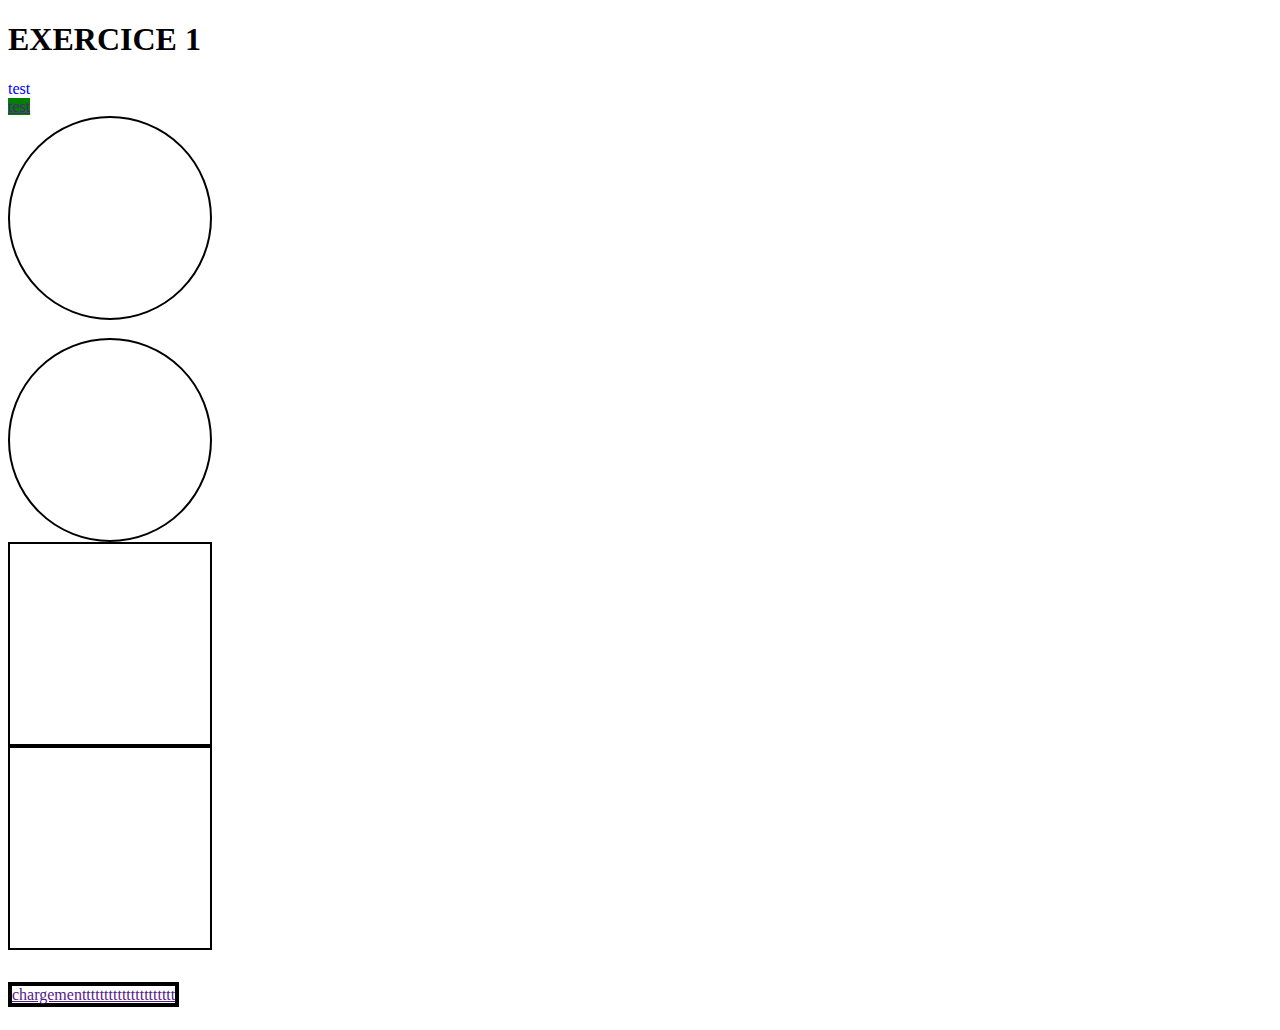
==== ex1.html @ 14762012 "first commit" ====
<!DOCTYPE html>
<html lang="en">
<head>
    <meta charset="UTF-8">
    <meta http-equiv="X-UA-Compatible" content="IE=edge">
    <meta name="viewport" content="width=device-width, initial-scale=1.0">
    <link rel="stylesheet" href="style.css">
    <title>Document</title>
</head>
<body>
    <h1>EXERCICE 1</h1>
    <a href="" class="a">test</a><br>
    <a href="" class="b">test</a>

    <div class="cercle"></div><br>
    <div class="cercle2"></div>
    <div class="carre"></div>
    <div class="carre2"></div>
    <br><br>
    <a href="" class="chgt">chargementtttttttttttttttttttt</a>
    <br><br>

</body>
</html>
---- style.css ----
.a {
    color: blue;
    text-decoration: none;
    transition: 0.3s;
}

.a:hover {
    color: darkblue;
}

.b {
    background-color: green;
    transition: 0.3s;
}

.b:hover {
    background-color: darkgreen;
}

.cercle {
    border-radius: 50%;
    height: 200px;
    width: 200px;
    border: 2px solid black;
    transition: 2s;
    transition-delay: 500ms;

}

.cercle:hover {
    transform: scale(0.5);
}

.cercle2 {
    border-radius: 50%;
    height: 200px;
    width: 200px;
    border: 2px solid black;
    transition: 5s;
    transition-timing-function: cubic-bezier(.6, .01, .97, .5);

}

.cercle2:hover {
    transform: scale(2);
}

.carre {
    height: 200px;
    width: 200px;
    border: 2px solid black;
    transition: transform 2s, border 1s, background 0.3s;
}

.carre:hover {
    background-color: red;
    border: 4px solid blue;
    transform: scale(1.5);
}

.carre2 {
    height: 200px;
    width: 200px;
    border: 2px solid black;
    transition: 3s;
}

.carre2:hover {
    transition: 0.3s;
    transform: scale(2);
}


.chgt {
    position: relative;
    border: 4px solid black;
    width: 200px;
    height: 50px;
}

.chgt::before{
    content: "";
    background-color: green;
    position: absolute;
    left: 0px;
    height: 100%;
    width: 0;
    transition: width 4s linear , background-color 0.3s linear 2s;
  
}


.chgt:hover:before{
    width: 100%;
    background-color: red;

}

/* EXERCICE 2*/
.carres{
    height: 200px;
    width: 200px;
    transition: 3s;
    background: linear-gradient(90deg, rgba(2,0,36,1) 0%, rgba(9,9,121,1) 35%, rgba(0,212,255,1) 100%);
}
.carres:hover{
    transform: translateX(100px) skew(15deg);
   
}
.cercles {
    border-radius: 50%;
    height: 200px;
    width: 200px;
    background: linear-gradient(90deg, rgba(2,0,36,1) 0%, rgba(9,9,121,1) 35%, rgba(0,212,255,1) 100%);

    transition: 5s;

}

.cercles:hover {
    transform : rotate(360deg) 
}
.carreb{
    height: 200px;
    width: 200px;
    background-color: black;
    transition: 3s;
    transform-origin: right bottom;
}
.carreb:hover{
    background-color: brown;
    transform : rotate(360deg);

}

.img{
    width: 200px;
    height: 200px;
    transform: scale(0.5);
    
}
.img:hover{
    transform: scale(1);
}
.container{
    width: 300px;
    height: 300px;
    overflow: hidden;
    
}
.imgs{
    width: 100%;
    height: 100%;
    object-fit: cover;
    transition: 3s;
}
.imgs:hover{
    transform: scale(1.2);
 
}
.cercles2 {
    border-radius: 50%;
    height: 500px;
    width: 500px;
    background: linear-gradient(90deg, rgba(2,0,36,1) 0%, rgba(9,9,121,1) 35%, rgba(0,212,255,1) 100%);
    border: 2px solid black;
    transition: 5s;
    display: flex;
    align-items: bottom;
    justify-content: center;

}

.cercles2:hover .AZ{
    transform : rotate(360deg); 
}
.AZ{
    height: 20px;
    width: 20px;
    background: green;
    transform-origin: center 250px;
    transition: 10s;
    position: absolute;
    
}
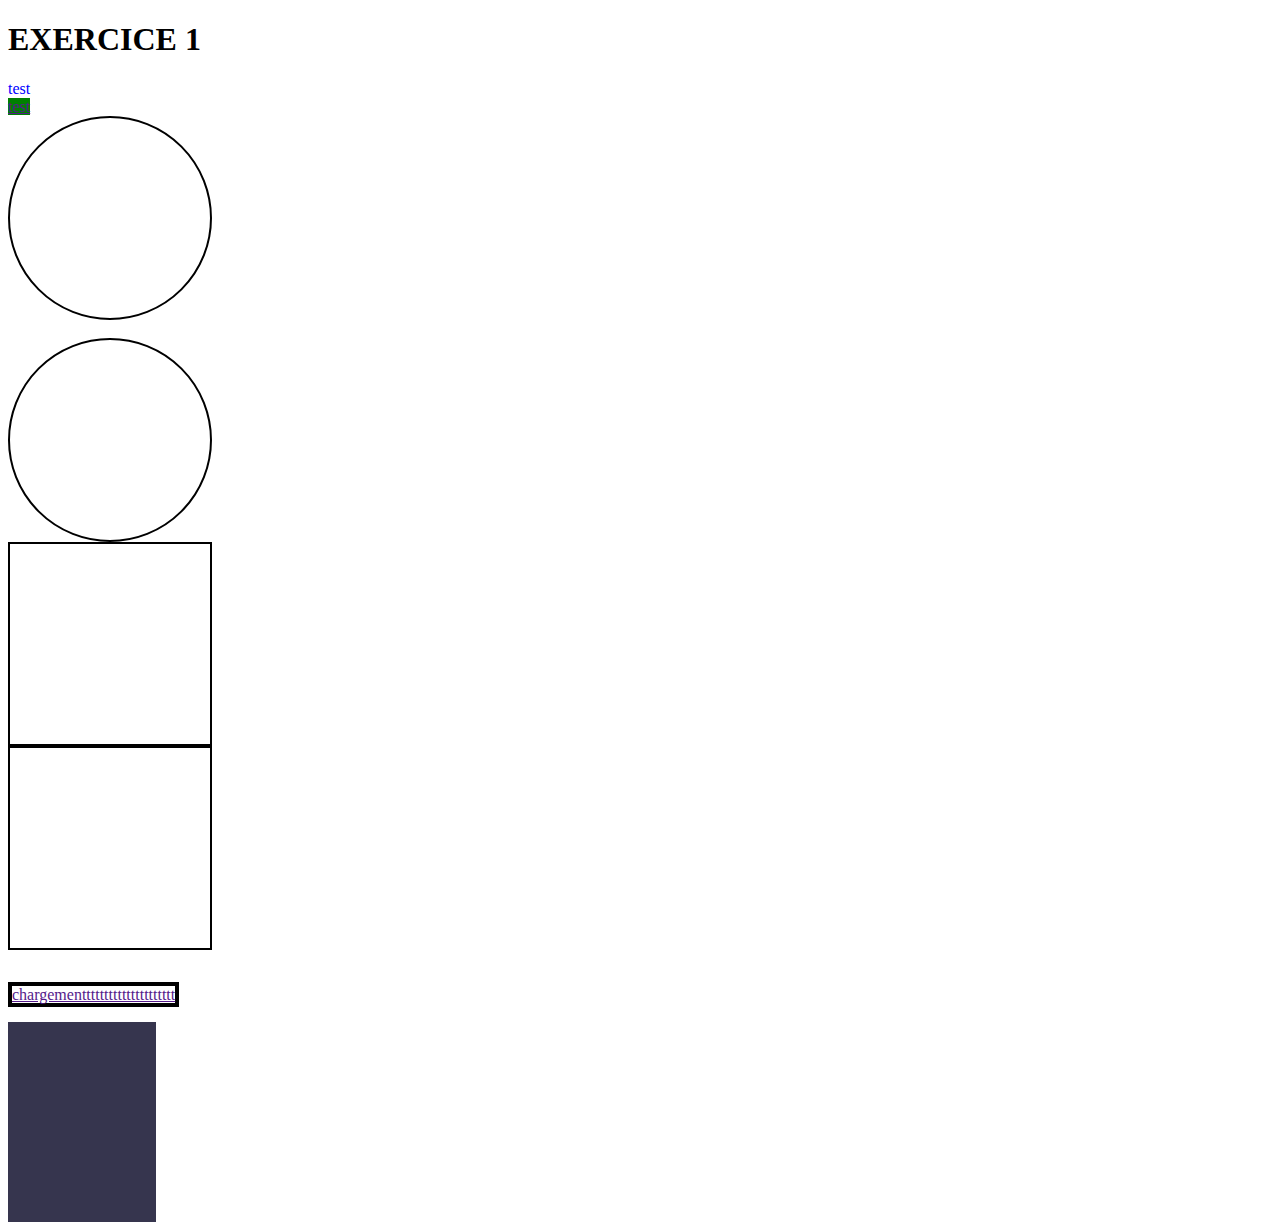
==== commit d260324a: "first commit" ====
--- a/ex1.html
+++ b/ex1.html
@@ -21,4 +21,106 @@
     <br><br>
 
 </body>
-</html>+</html>
+<!DOCTYPE html>
+<html lang="en">
+<head>
+    <meta charset="UTF-8">
+    <meta http-equiv="X-UA-Compatible" content="IE=edge">
+    <meta name="viewport" content="width=device-width, initial-scale=1.0">
+    <title>Document</title>
+</head>
+<body>
+    <div class="book">
+        <span class="page turn"></span>
+        <span class="page turn"></span>
+        <span class="page turn"></span>
+        <span class="page turn"></span>
+        <span class="page turn"></span>
+        <span class="page turn"></span>
+        <span class="cover"></span>
+        <span class="page"></span>
+        <span class="cover turn"></span>
+        oaoeeao
+      </div>
+</body>
+</html>
+
+<style>
+.book {
+  position: absolute;
+  width: 18.5rem;
+  height: 12.5rem;
+  perspective: 70rem;
+}
+.cover {
+  background-color: #36354e;
+  width: 9.25rem;
+  height: 12.5rem;
+}
+.page {
+  
+  background-color: #e9e6c4;
+  width: 9rem;
+  height: 12rem;
+  font-size: 8px;
+  
+}
+
+.cover, .page {
+  position: absolute;
+  transform-origin: 100% 0;
+}
+.cover.turn {
+  animation: bookCover 3s forwards;
+}
+.page.turn {
+  animation: bookOpen 3s forwards;
+}
+.page:nth-of-type(1) {
+  animation-delay: 0.05s;
+}
+.page:nth-of-type(2) {
+  animation-delay: 0.33s
+}
+.page:nth-of-type(3) {
+  animation-delay: 0.66s;
+}
+.page:nth-of-type(4) {
+  animation: bookOpen150deg 3s forwards;
+  animation-delay: 0.99s;
+}
+.page:nth-of-type(5) {
+  animation: bookOpen30deg 3s forwards;
+  animation-delay: 1.2s;
+}
+.page:nth-of-type(6) {
+  animation: bookOpen55deg 3s forwards;
+  animation-delay: 1.25s;
+}
+@keyframes bookOpen {
+  30% { z-index: 999 }
+  100% {  transform: rotateY(180deg);
+    z-index: 999;}
+}
+@keyframes bookCover {
+  30% { z-index: 999 }
+  100% {  transform: rotateY(180deg);
+    z-index: 1;}
+}
+@keyframes bookOpen150deg {
+  30% { z-index: 999 }
+  100% {  transform: rotateY(150deg);
+    z-index: 999;}
+}
+@keyframes bookOpen55deg {
+  30% { z-index: 999 }
+  100% {  transform: rotateY(55deg);
+    z-index: 999;}
+}
+@keyframes bookOpen30deg {
+  50% { z-index: 999 }
+  100% {  transform: rotateY(30deg);
+    z-index: 999;}
+}
+</style>